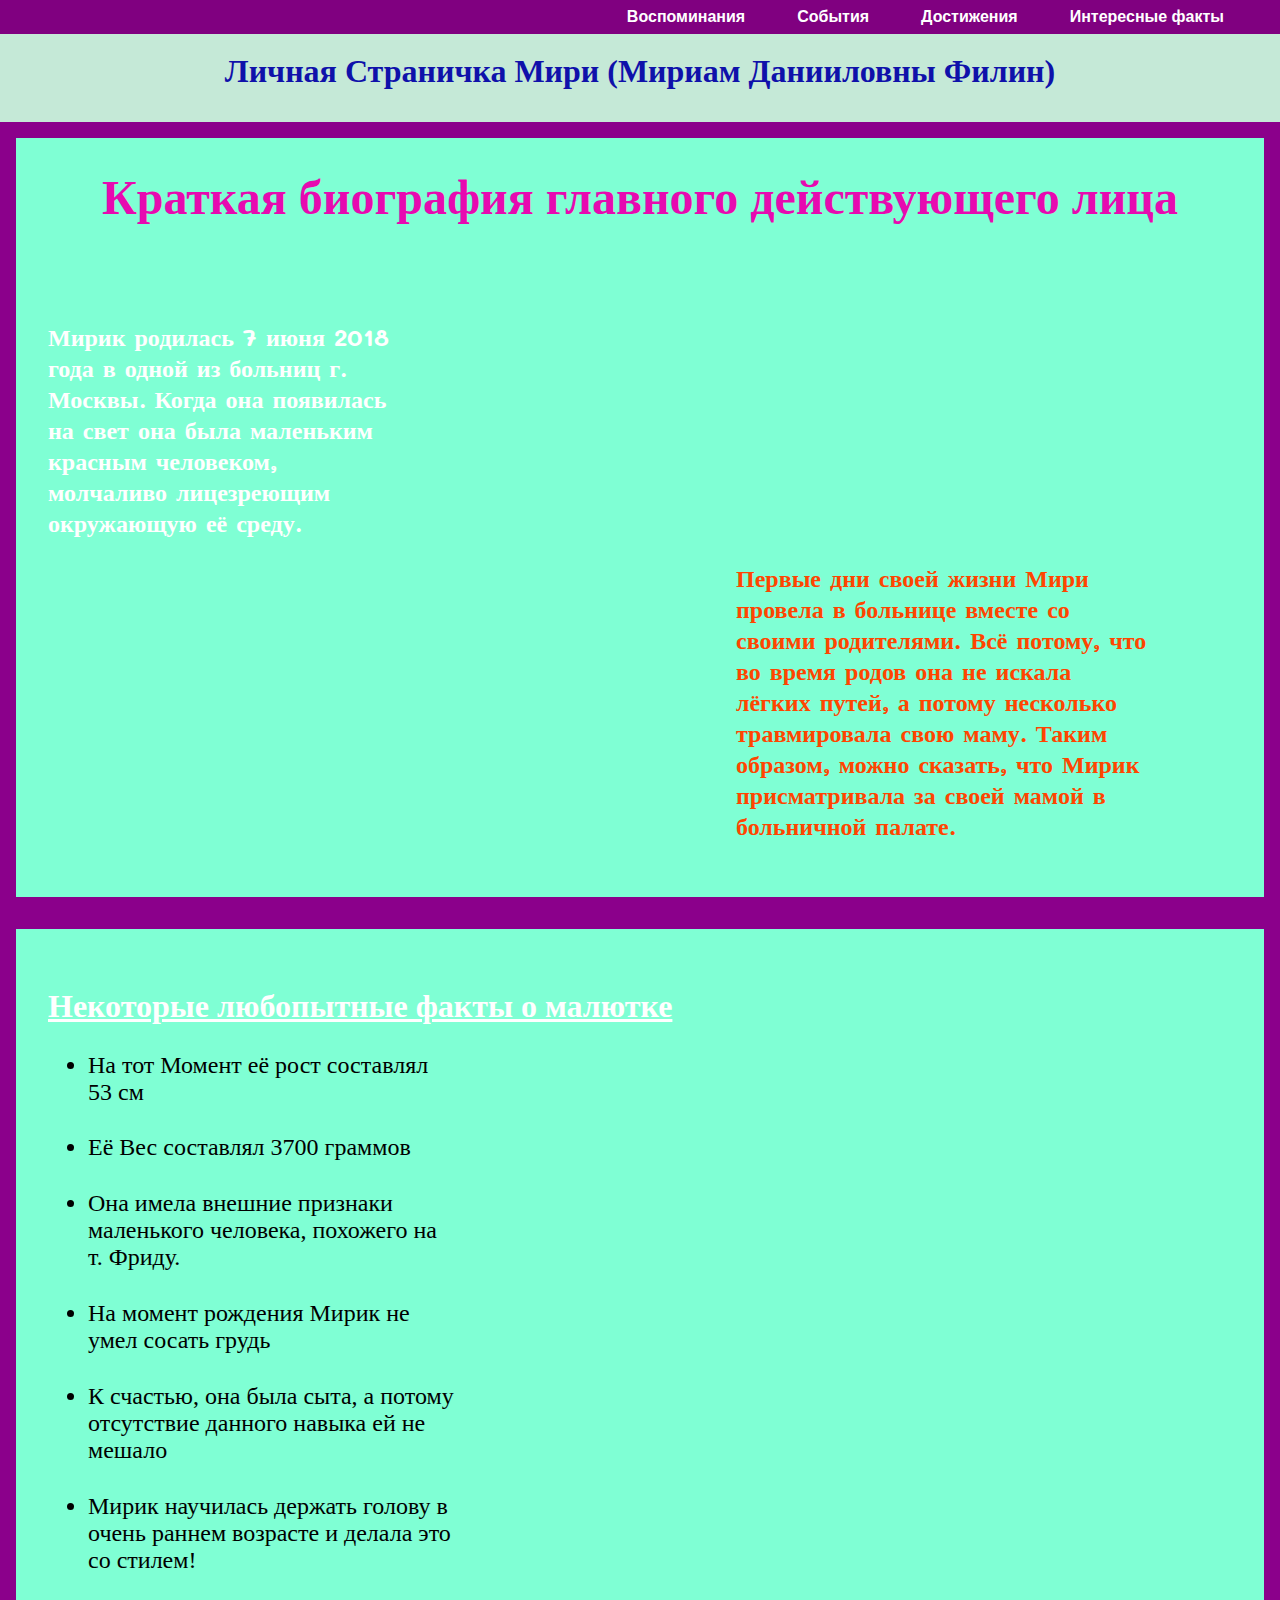
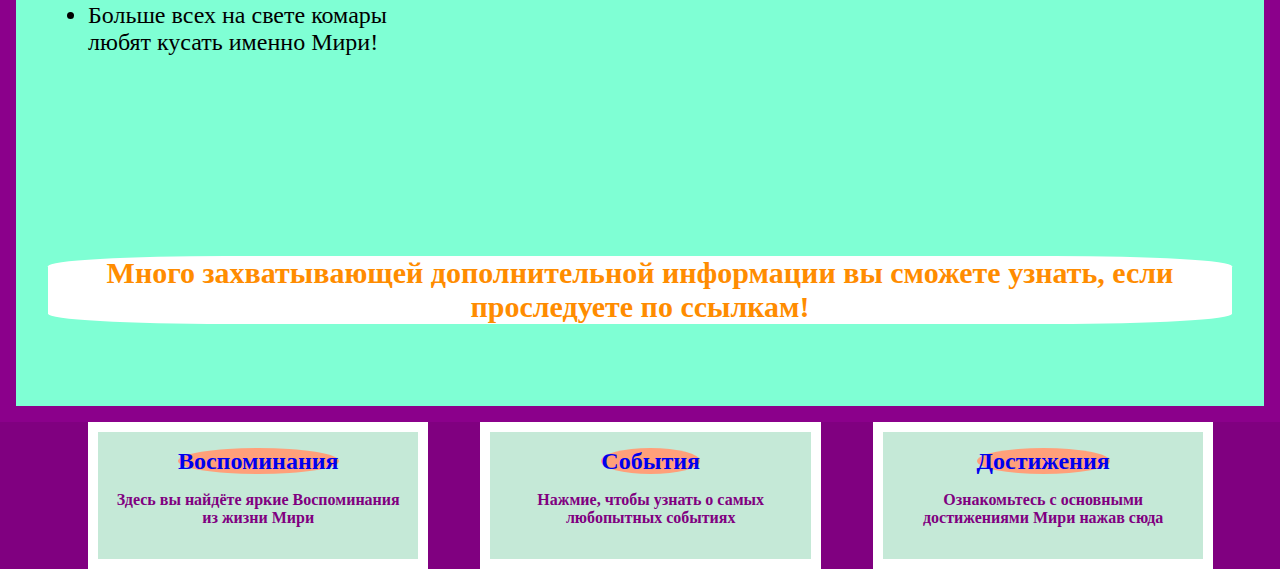
==== main.html @ db3e45a8 "Added a lot" ====
<!DOCTYPE html>
<html lang="en">
<head>
    <meta charset="UTF-8">
    <meta name="viewport" content="width=device-width, initial-scale=1.0">
    <meta http-equiv="X-UA-Compatible" content="ie=edge">
    <title>Мирик</title>
    <link href="https://fonts.googleapis.com/css?family=Mali" rel="stylesheet">
    <link rel="stylesheet" href="main.css">
    <link rel="stylesheet" href="shared.css">
    
    <title>Document</title>
</head>
<body>
<header class="main-header">
    <nav class="main-nav">
        <a class="main-nav__item" href="Memories/memories.html">Воспоминания</a>
        <a class="main-nav__item" href="Events/events.html">События</a>
        <a class="main-nav__item" href="Achievements/achievments.html">Достижения</a>
        <a class="main-nav__item" href="Facts/facts.html">Интересные факты</a>
    </nav>
</header>
<h1 class="head-tag">Личная Страничка Мири (Мириам Данииловны Филин)</h1>
<section class="background">
    <h2 class="secondary-title">Краткая биография главного действующего лица</h2>
    <p class="bio-text-a"> Мирик родилась 7 июня 2018 года в одной из больниц г. Москвы. Когда она появилась на свет
        она была маленьким красным человеком, молчаливо лицезреющим окружающую её среду.
    </p>
    <p class="bio-text">Первые дни своей жизни Мири провела в больнице вместе со своими родителями. Всё потому, что во время 
            родов она не искала лёгких путей, а потому несколько травмировала свою маму. Таким образом, можно сказать, 
            что Мирик присматривала за своей мамой в больничной палате.
    </p>
</section>
    <section class="background2">
        <h2>Некоторые любопытные факты о малютке</h2>
            <ul class="basic-info">
                    <li class="basic-info__item"> На тот Момент её рост составлял 53 см</li>
                    <li class="basic-info__item">Её Вес составлял 3700 граммов</li>
                    <li class="basic-info__item">Она имела внешние признаки маленького человека, похожего на т. Фриду.</li>
                    <li class="basic-info__item">На момент рождения Мирик не умел сосать грудь</li>
                    <li class="basic-info__item"> К счастью, она была сыта, а потому отсутствие данного навыка ей не мешало</li>
                    <li class="basic-info__item"> Мирик научилась держать голову в очень раннем возрасте и делала это со стилем!</li>
                    <li class="basic-info__item"> Больше всех на свете комары любят кусать именно Мири!</li>
            </ul>
        <h3 id="sub-header__info">Много захватывающей дополнительной информации вы сможете узнать, если проследуете по ссылкам! </h3>
    </section>
    <section class="main-bottom">
            <div class="info-box">
                    <div class="main-page__info">
                    <a href="Memories/memories.html">Воспоминания</a>
                    <p class="main-page__info-text">Здесь вы найдёте яркие Воспоминания из жизни Мири</p>
                </div>
                <div class="main-page__info">
                    <a href="Events/events.html">События</a>
                    <p class="main-page__info-text">Нажмие, чтобы узнать о самых любопытных событиях</p>
                </div>
                <div class="main-page__info">
                    <a href="Achievements/achievments.html">Достижения</a>
                    <p class="main-page__info-text">Ознакомьтесь с основными достижениями Мири нажав сюда</p>
                </div> 
            </div>
    </section>

</body>
</html>
---- main.css ----
.head-tag {
    text-align: center;
    color: rgb(15, 17, 170);
    background-color: rgb(197, 233, 215);
    padding:  2rem; 
    margin-bottom: 0;
    
}

.secondary-title{
    text-align: center;
    font-size: 3rem;
    margin-bottom: 6rem; 
    margin-top: 0; 
    color: rgb(231, 10, 176);
    font-weight: 800; 
}

.background {
   
    background-image: url(main-photos/IMG_0500.JPG);
    background-size: cover;
    padding: 2rem;
    position: relative;
    border: 1rem solid darkmagenta

}

.bio-text-a:hover{
    color: rgb(243, 243, 6)
}

.bio-text:hover{
    color: rgb(76, 58, 134);
}

.bio-text-a{
    display: inline-block;
    color:white;
    font-size: 1.5rem;
    font-weight: bold;
    width: 30%;
    position: relative;
    font-family: 'Mali', cursive;
    display: block; 
}
.bio-text {
    display: inline-block;
    color: orangered; 
    font-size: 1.5rem;
    font-weight: bold;
    width: 35%;
    font-family: 'Mali', cursive;
    display: block;
    margin-left: 43rem;
   

}

.background2{
    background-image: url(main-photos/IMG_0478.JPG);
    background-size: 1400px;
    padding: 2rem;
    position: relative;
    border: 1rem solid darkmagenta

}

.background2 h2{
    font-size: 2rem; 
    font-weight: bold;
    text-decoration: underline;
    color: white; 

}

.basic-info{
    font-size: 20px;
    color: black;
  
    width: 51%;
    font-weight: 400

}

 .basic-info__item{
  margin-bottom: 1.8rem;
  font-size: 1.5rem;
  width: 65%;
  transition: 1300ms;
 }

.basic-info__item:hover{
    color: yellow;
    cursor: pointer;
    border: 3px dotted purple; 
    transition: 200ms;
}

.info-box{
    display: inline-block;
    margin-left: 4rem; 
}

.info-box a{
    font-size: 1.5rem; 
    background-color: lightsalmon; 
    border-radius: 50%; 
    cursor: pointer;
    text-decoration: none; 
    font-weight: 900;
}


.main-bottom {
    background-color: purple;
}

.main-bottom :hover {
    border-color: yellow; 
}

.main-page__info{
    width: 28%;
    background-color: rgb(197, 233, 215);
    display: inline-block;
    vertical-align: middle;
   
    text-align: center;
    color: rgb(161, 26, 66);
    padding: 1rem;
    margin: 0 1.5rem; 
    border: 10px solid white; 
}



.main-page__info a:hover{
    color: rgb(100, 100, 5); 
    background-color: white;
}

 .main-page__info-text{
     color: purple;
     font-weight: 600;

 }

 #sub-header__info{
     margin-top: 200px;
     margin-bottom: 50px;
     color: darkorange;
     font-size: 30px;
     text-align: center;
     background-color: white; 
     border-radius: 15%; 
 }
---- shared.css ----
*{
    box-sizing: border-box;
}

body{
  background-color: aquamarine;
  margin: 0;
}

.main-header{
    width: 100%;
    position: fixed; 
    z-index: 1; 
    top: 0;
    left: 0;
    margin: 0 1rem 1rem 0; 
}


.main-nav{
 width: 100%;
 background: purple;
 padding: 0.5rem;
 text-align: right;
 text-decoration: none;
 
}
.main-nav__item{
    width: 100%;
    background: purple;
    text-align: right;
    margin-right: 3rem;
    font-weight: 600; 
    text-decoration: none;
    font-size: 1rem;
    color: white;
    font-family: 'Segoe UI', Tahoma, Geneva, Verdana, sans-serif;
    
   }
   
   .main-nav__item:hover{
       color: yellow;
       font-weight: bold;
     
   }

   .main-page-nav{
       margin-right: 30%; 
       color: yellow;
       text-decoration: none; 
       font-size: 1.5rem; 
   }

   .main-page:hover{
       color: white;

   }

   .active{
       background-color: yellow;
       color: purple; 
       border-radius: 5px;
       padding: 5px; 
   }
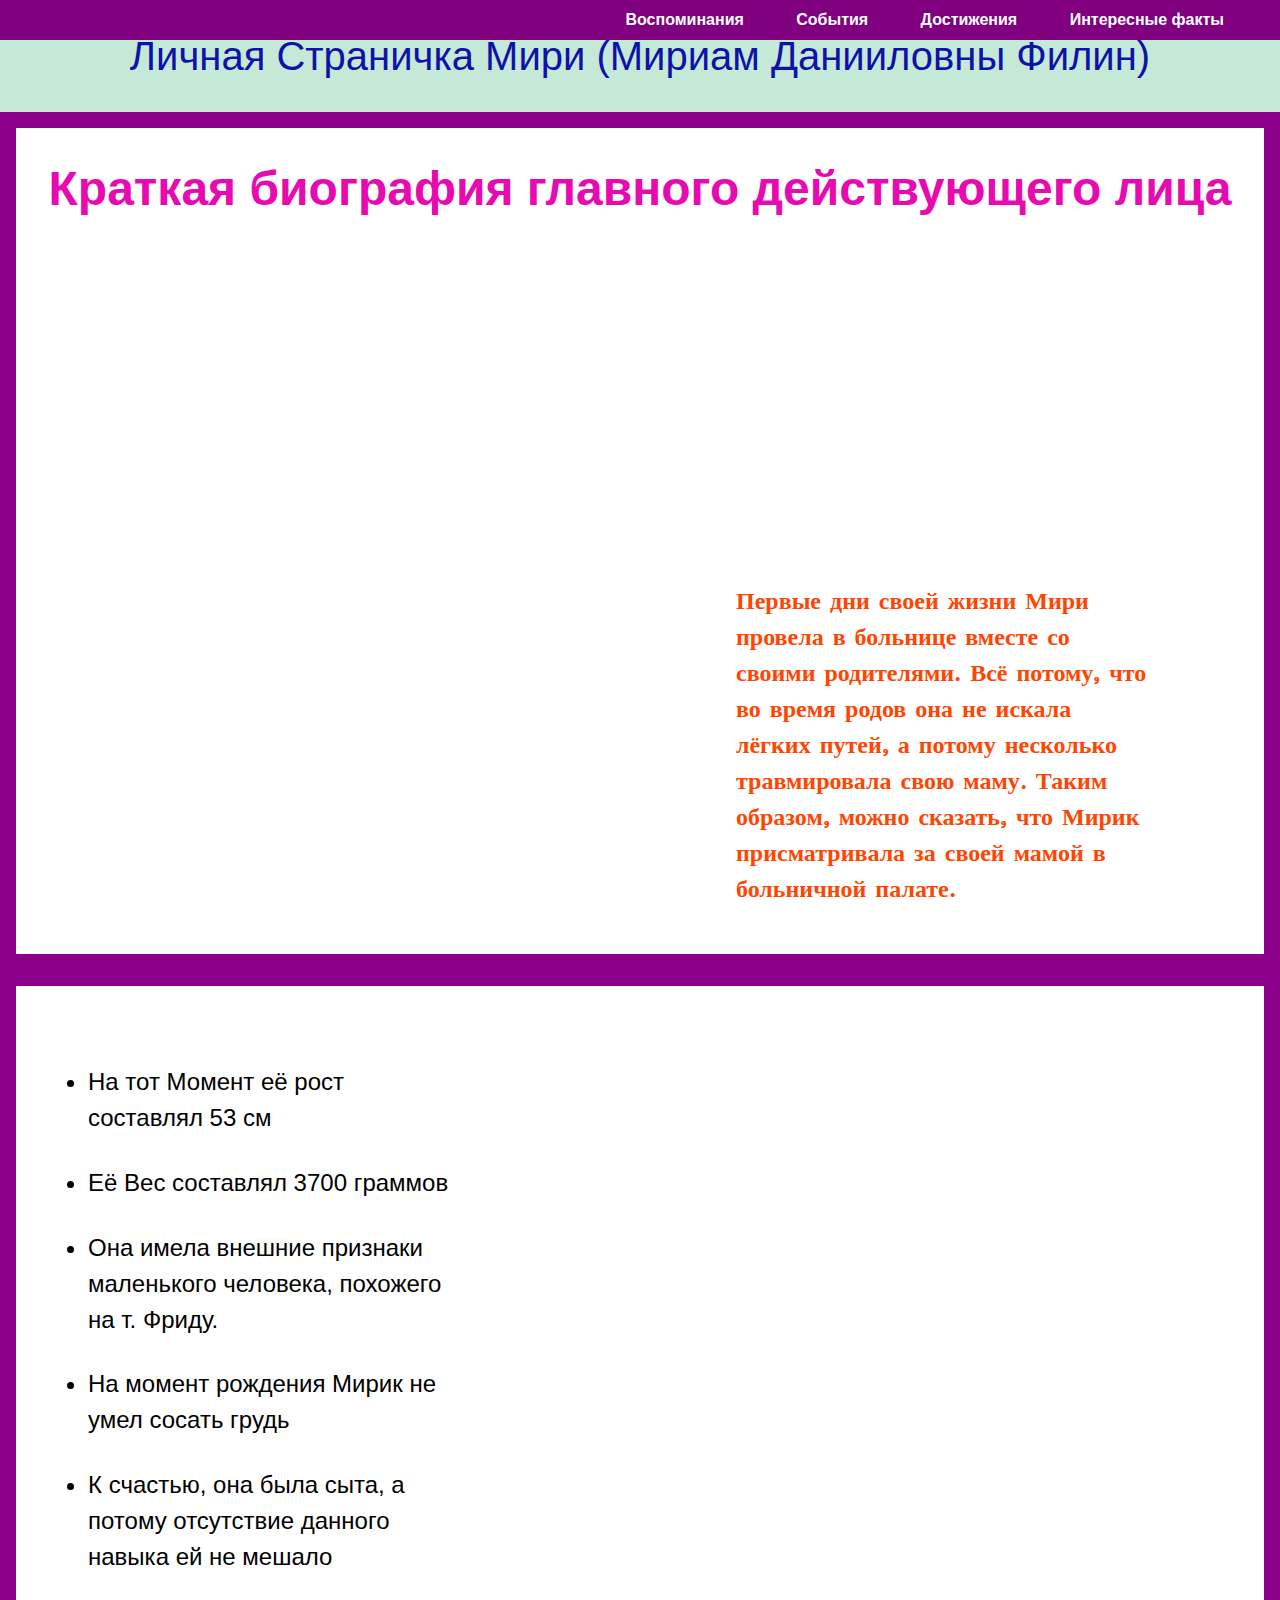
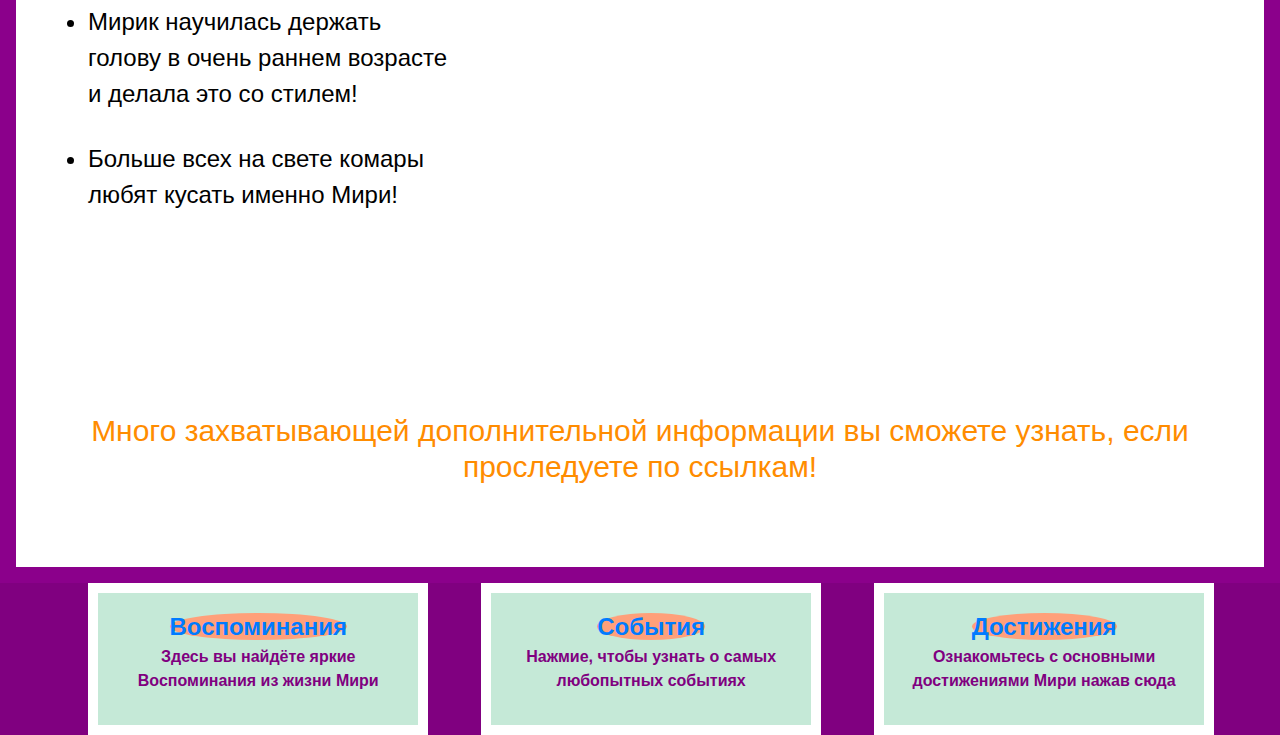
==== commit 8884e039: "some" ====
--- a/main.html
+++ b/main.html
@@ -8,6 +8,7 @@
     <link href="https://fonts.googleapis.com/css?family=Mali" rel="stylesheet">
     <link rel="stylesheet" href="main.css">
     <link rel="stylesheet" href="shared.css">
+    <link rel="stylesheet" href="https://stackpath.bootstrapcdn.com/bootstrap/4.3.1/css/bootstrap.min.css">
     
     <title>Document</title>
 </head>
